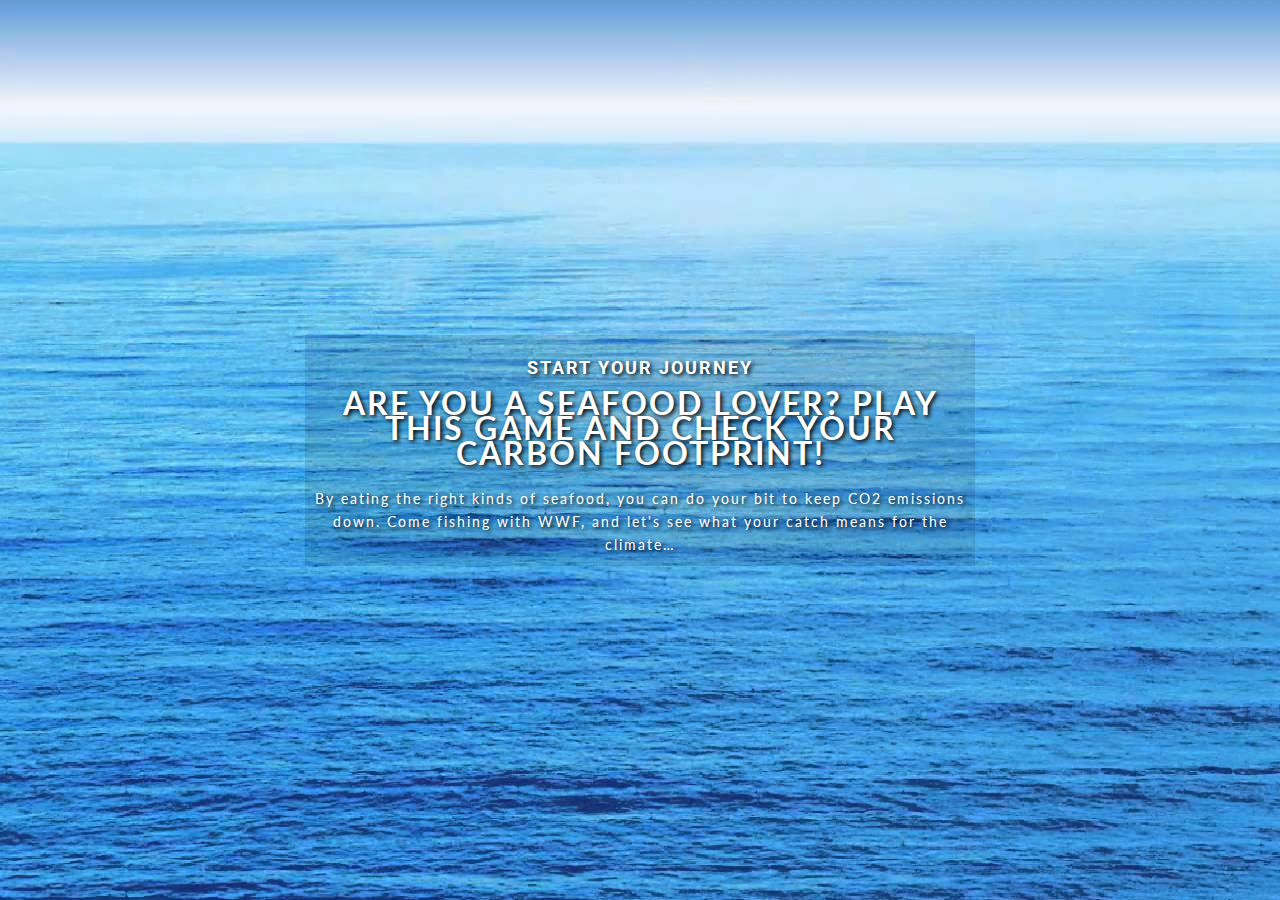
==== s7/index.html @ 73ff9d3f "zoning 1 css" ====
<!DOCTYPE html>
<html lang="en">
  <head>
    <meta charset="UTF-8" />
    <meta name="viewport" content="width=device-width, initial-scale=1.0" />
    <meta http-equiv="X-UA-Compatible" content="ie=edge" />
    <title>WIREFRAME & MOCKUP</title>
    <link
      href="https://fonts.googleapis.com/css?family=Lato|Roboto&display=swap"
      rel="stylesheet"
    />
    <link rel="stylesheet" href="style.css" />
  </head>
  <body>
    <div id="container">
      <div id="contenu">
        <h2>START YOUR JOURNEY</h2>
        <h1>
          ARE YOU A SEAFOOD LOVER? PLAY THIS GAME AND CHECK YOUR CARBON
          FOOTPRINT!
        </h1>
        <p>
          By eating the right kinds of seafood, you can do your bit to keep CO2
          emissions down. Come fishing with WWF, and let's see what your catch
          means for the climate…
        </p>
      </div>
    </div>
  </body>
</html>
---- s7/style.css ----
* {
  margin: 0;
  padding: 0;
}

#container {
  width: 100vw;
  height: 100vh;
  background: url("back1.jpg");
  display: flex;
}
#contenu {
  width: 650px;
  background: rgba(0, 0, 0, 0.1);
  margin: auto;
  text-align: center;
  color: white;
  padding: 10px;
  text-shadow: 2px 2px 4px black;
  letter-spacing: 2px;
}

#contenu h2 {
  font-family: "Roboto", sans-serif;
  line-height: 45px;
  font-size: 18px;
  font-weight: bolder;
}
#contenu h1 {
  font-family: "Lato", sans-serif;
  font-size: xx-large;
  line-height: 25px;
}
#contenu p {
  font-family: "Lato", sans-serif;
  line-height: 23px;
  margin-top: 22px;
  font-size: 0.9em;
}
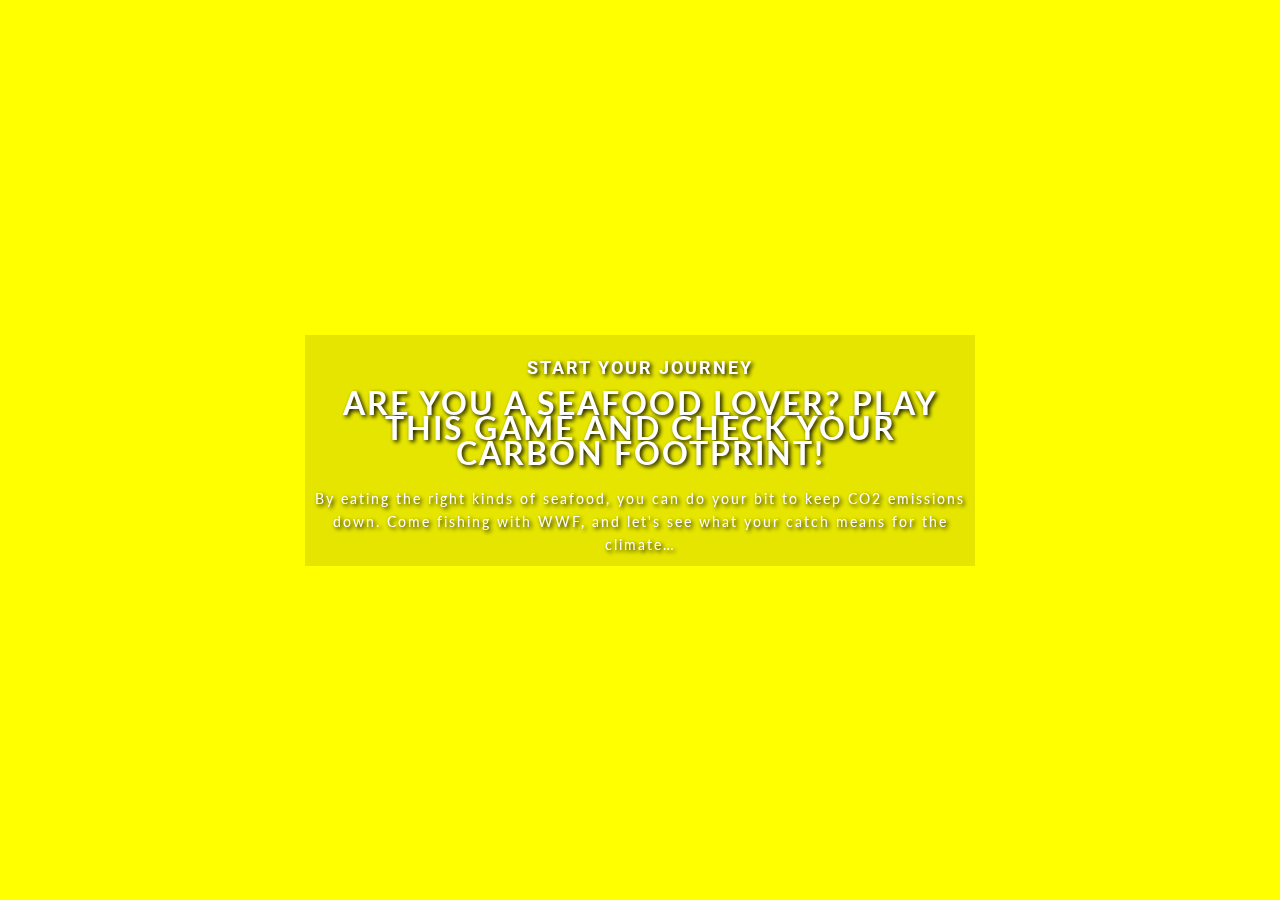
==== commit 1acca9b3: "CSS VIDEO BACKGROUND" ====
--- a/s7/index.html
+++ b/s7/index.html
@@ -13,6 +13,9 @@
   </head>
   <body>
     <div id="container">
+      <div id="v">
+        <video src="images/v.mp4" autoplay muted></video>
+      </div>
       <div id="contenu">
         <h2>START YOUR JOURNEY</h2>
         <h1>
--- a/s7/style.css
+++ b/s7/style.css
@@ -6,7 +6,6 @@
 #container {
   width: 100vw;
   height: 100vh;
-  background: url("back1.jpg");
   display: flex;
 }
 #contenu {
@@ -37,3 +36,15 @@
   margin-top: 22px;
   font-size: 0.9em;
 }
+#v {
+  width: 100%;
+  height: 100%;
+  background: yellow;
+  position: fixed;
+  z-index: -9;
+}
+#v video {
+  width: 100%;
+  height: 100%;
+  object-fit: cover;
+}
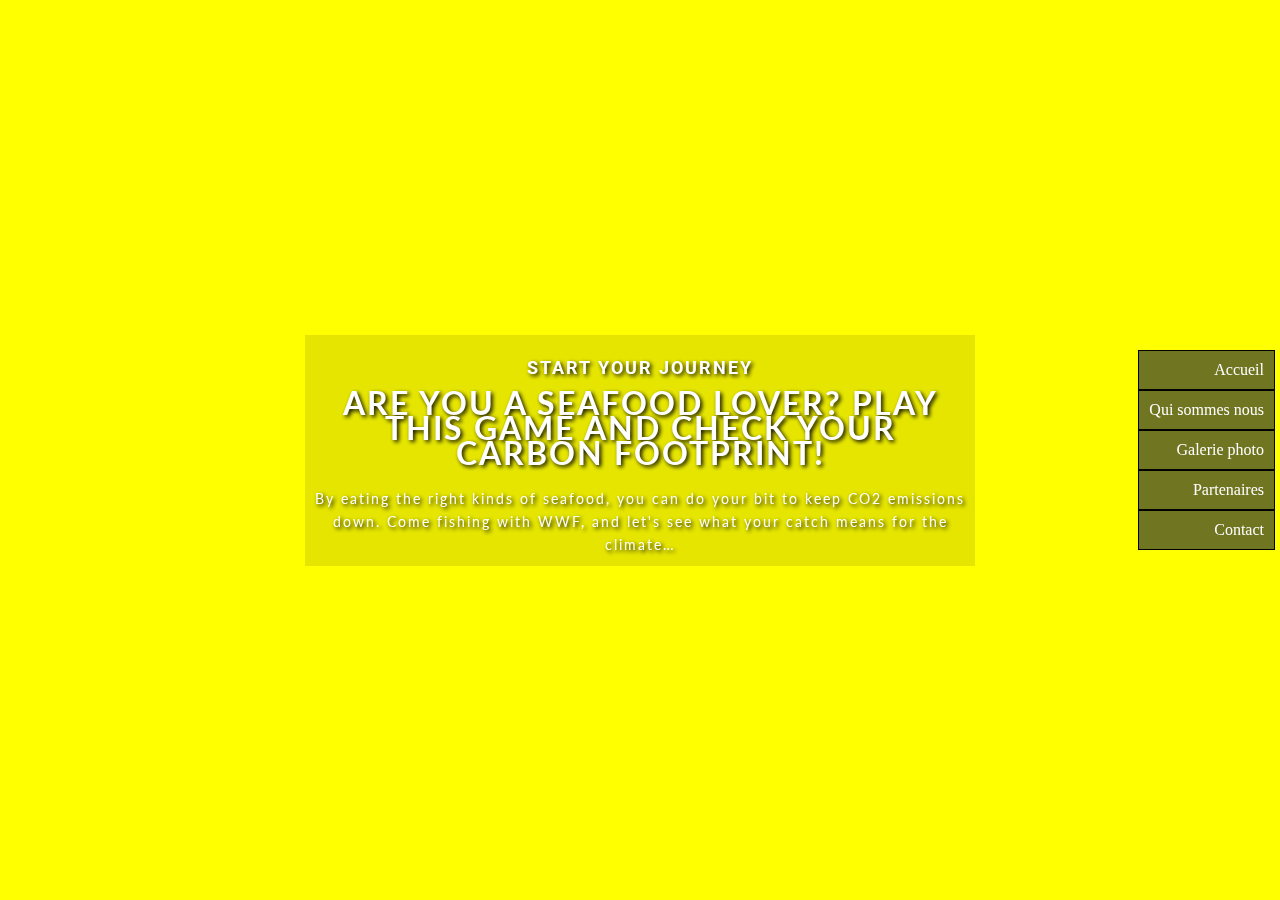
==== commit b1982a8c: "menu" ====
--- a/s7/index.html
+++ b/s7/index.html
@@ -12,6 +12,15 @@
     <link rel="stylesheet" href="style.css" />
   </head>
   <body>
+    <div id="menu">
+      <ul>
+        <li><a href="">Accueil</a></li>
+        <li><a href="">Qui sommes nous</a></li>
+        <li><a href="">Galerie photo</a></li>
+        <li><a href="">Partenaires</a</li>
+        <li><a href="">Contact</a></li>
+      </ul>
+    </div>
     <div id="container">
       <div id="v">
         <video src="images/v.mp4" autoplay muted></video>
--- a/s7/style.css
+++ b/s7/style.css
@@ -41,10 +41,38 @@
   height: 100%;
   background: yellow;
   position: fixed;
-  z-index: -9;
+  z-index: -1;
 }
 #v video {
   width: 100%;
   height: 100%;
   object-fit: cover;
 }
+
+/* css pour le menu */
+
+#menu {
+  position: fixed;
+  right: 5px;
+  top: calc(50% - 100px);
+  background: #343b2fb4;
+}
+#menu ul {
+  list-style: none;
+}
+
+#menu ul li {
+  border: 1px solid black;
+
+  text-align: right;
+}
+/* a est par defaut inline */
+#menu ul li a {
+  display: block;
+  padding: 10px;
+  text-decoration: none;
+  color: white;
+}
+#menu ul li a:hover {
+  background: #718a5f;
+}
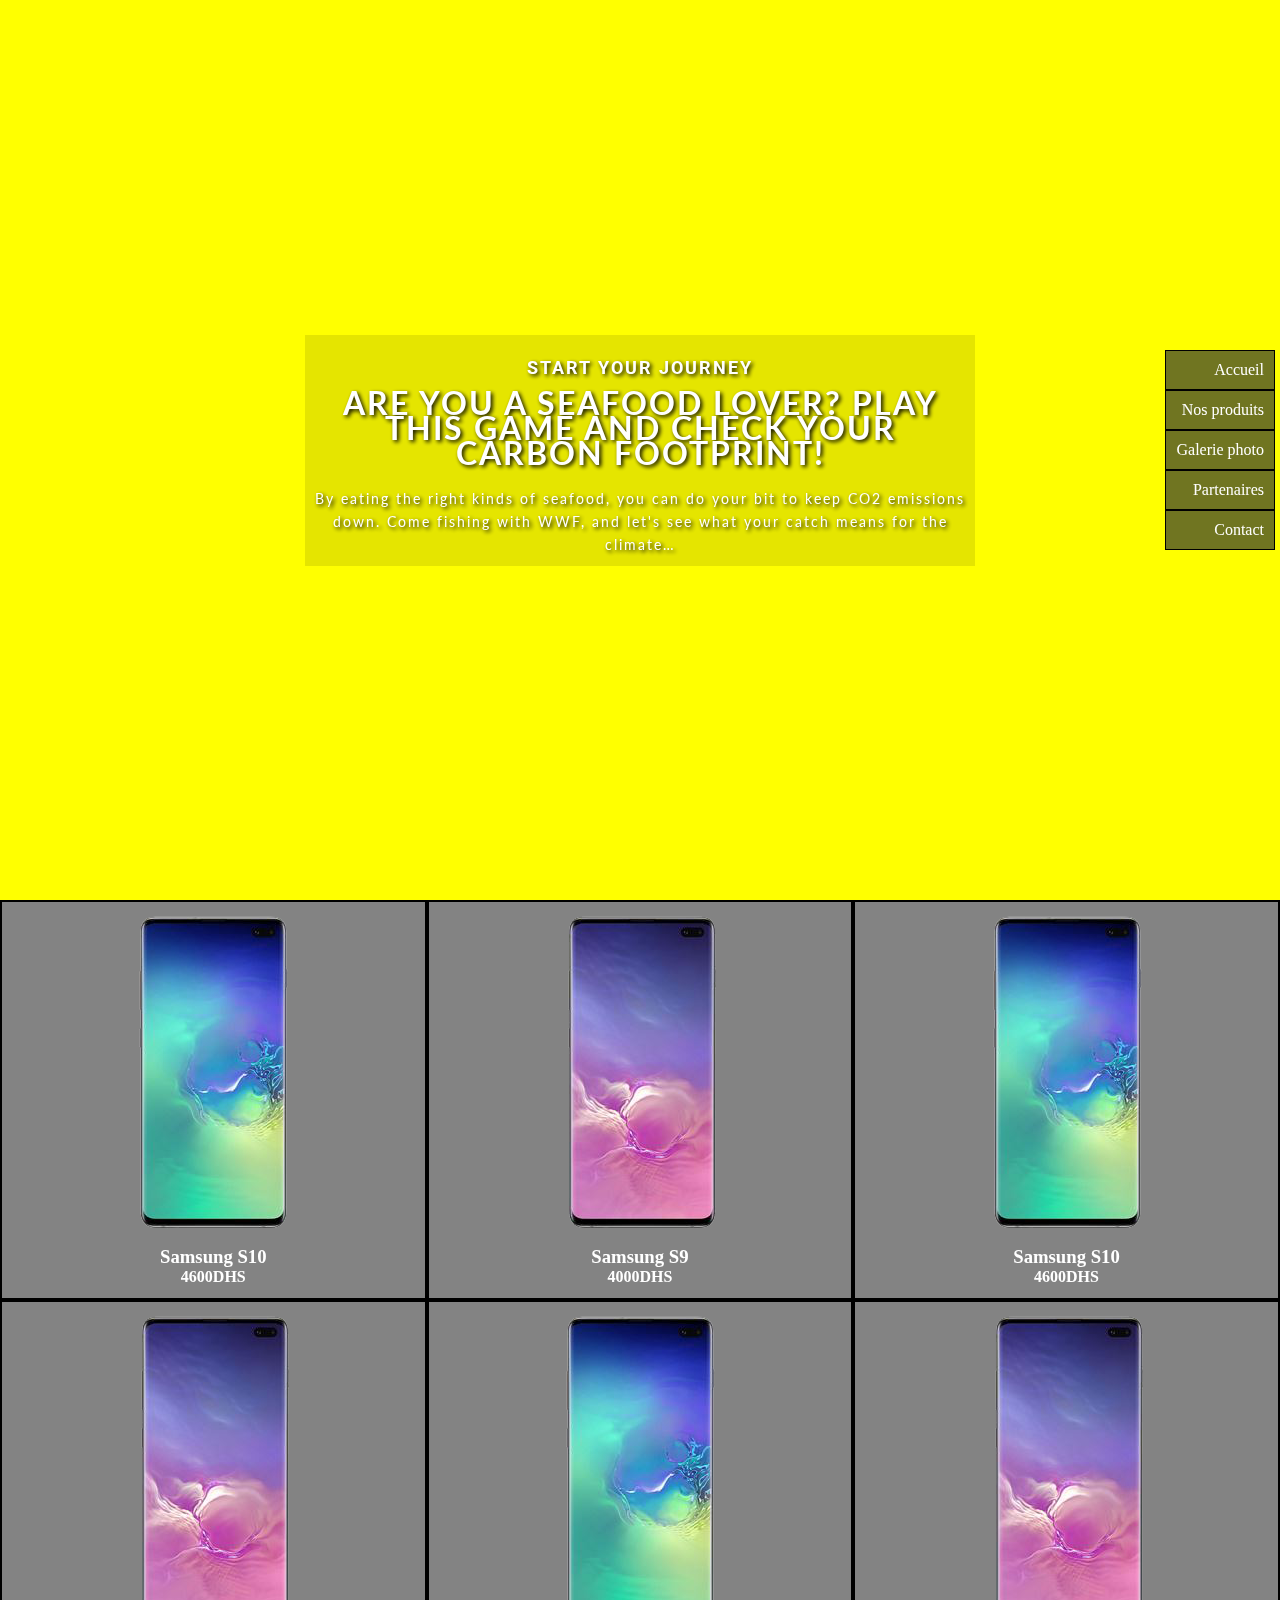
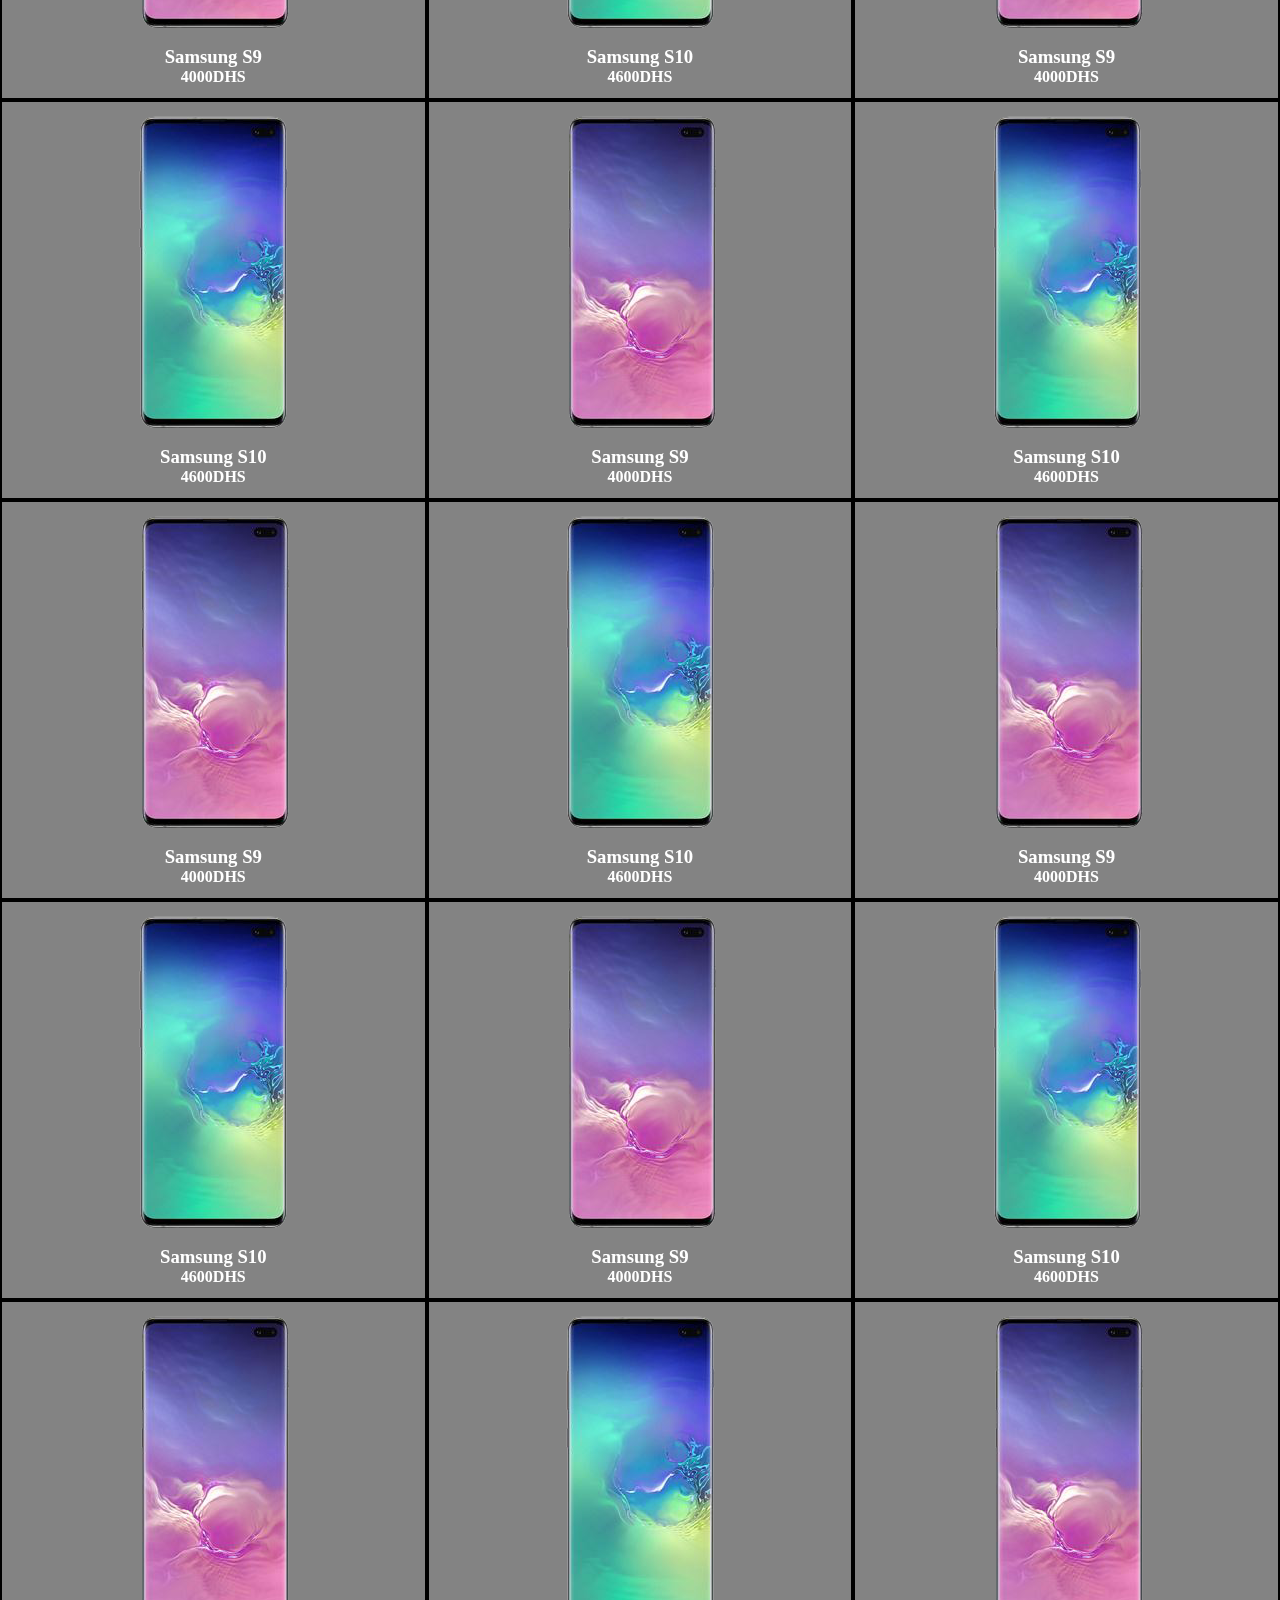
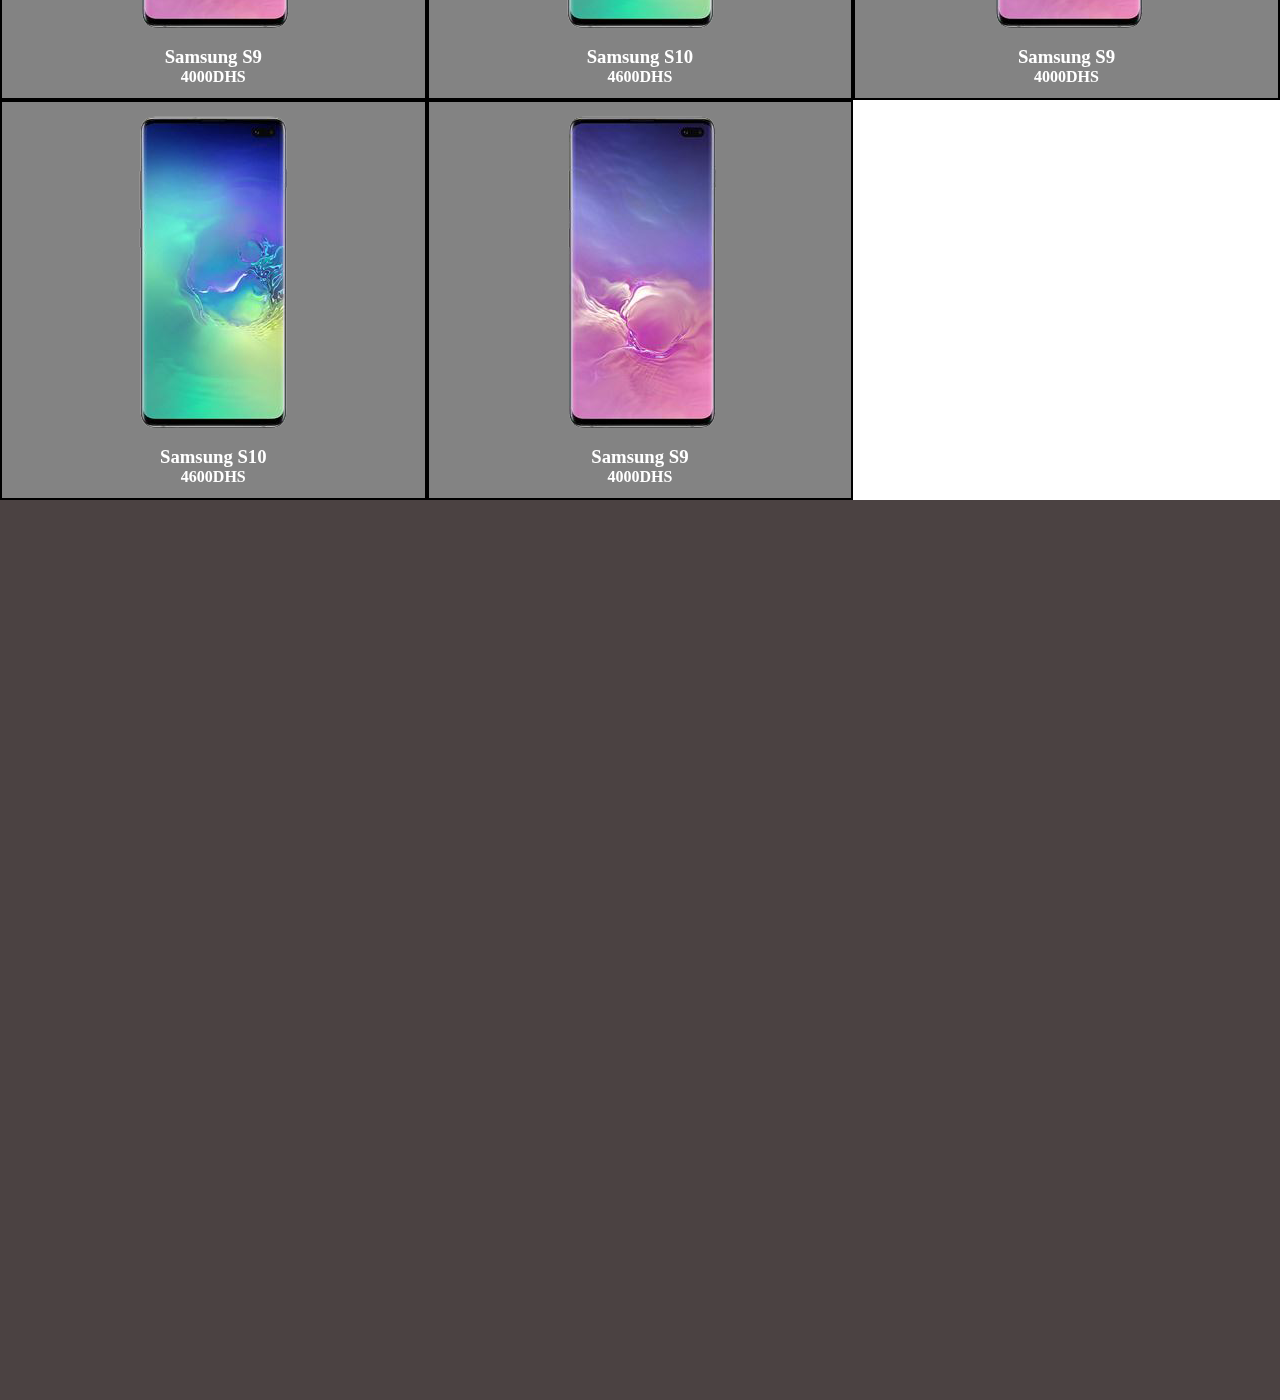
==== commit e3b378e3: "produits /classes css" ====
--- a/s7/index.html
+++ b/s7/index.html
@@ -14,13 +14,14 @@
   <body>
     <div id="menu">
       <ul>
-        <li><a href="">Accueil</a></li>
-        <li><a href="">Qui sommes nous</a></li>
+        <li><a href="#accueil">Accueil</a></li>
+        <li><a href="#p">Nos produits</a></li>
         <li><a href="">Galerie photo</a></li>
         <li><a href="">Partenaires</a</li>
-        <li><a href="">Contact</a></li>
+        <li><a href="#c">Contact</a></li>
       </ul>
     </div>
+    <a name="accueil"></a>
     <div id="container">
       <div id="v">
         <video src="images/v.mp4" autoplay muted></video>
@@ -38,5 +39,116 @@
         </p>
       </div>
     </div>
+    <a name="p"></a>
+    <div id="produits">
+      <div class="phone">
+        <img src="images/phone1.png" alt="">
+        <h3>Samsung S10</h3>
+        <h4>4600DHS</h4>
+      </div>
+      <div class="phone">
+          <img src="images/phone2.png" alt="">
+<h3>Samsung S9</h3>
+<h4>4000DHS</h4>
+            </div>
+      <div class="phone">
+        <img src="images/phone1.png" alt="">
+        <h3>Samsung S10</h3>
+        <h4>4600DHS</h4>
+      </div>
+      <div class="phone">
+          <img src="images/phone2.png" alt="">
+<h3>Samsung S9</h3>
+<h4>4000DHS</h4>
+            </div>
+      <div class="phone">
+        <img src="images/phone1.png" alt="">
+        <h3>Samsung S10</h3>
+        <h4>4600DHS</h4>
+      </div>
+      <div class="phone">
+          <img src="images/phone2.png" alt="">
+<h3>Samsung S9</h3>
+<h4>4000DHS</h4>
+            </div>
+      <div class="phone">
+        <img src="images/phone1.png" alt="">
+        <h3>Samsung S10</h3>
+        <h4>4600DHS</h4>
+      </div>
+      <div class="phone">
+          <img src="images/phone2.png" alt="">
+<h3>Samsung S9</h3>
+<h4>4000DHS</h4>
+            </div>
+      <div class="phone">
+        <img src="images/phone1.png" alt="">
+        <h3>Samsung S10</h3>
+        <h4>4600DHS</h4>
+      </div>
+      <div class="phone">
+          <img src="images/phone2.png" alt="">
+<h3>Samsung S9</h3>
+<h4>4000DHS</h4>
+            </div>
+      <div class="phone">
+        <img src="images/phone1.png" alt="">
+        <h3>Samsung S10</h3>
+        <h4>4600DHS</h4>
+      </div>
+      <div class="phone">
+          <img src="images/phone2.png" alt="">
+<h3>Samsung S9</h3>
+<h4>4000DHS</h4>
+            </div>
+      <div class="phone">
+        <img src="images/phone1.png" alt="">
+        <h3>Samsung S10</h3>
+        <h4>4600DHS</h4>
+      </div>
+      <div class="phone">
+          <img src="images/phone2.png" alt="">
+<h3>Samsung S9</h3>
+<h4>4000DHS</h4>
+            </div>
+      <div class="phone">
+        <img src="images/phone1.png" alt="">
+        <h3>Samsung S10</h3>
+        <h4>4600DHS</h4>
+      </div>
+      <div class="phone">
+          <img src="images/phone2.png" alt="">
+<h3>Samsung S9</h3>
+<h4>4000DHS</h4>
+            </div>
+      <div class="phone">
+        <img src="images/phone1.png" alt="">
+        <h3>Samsung S10</h3>
+        <h4>4600DHS</h4>
+      </div>
+      <div class="phone">
+          <img src="images/phone2.png" alt="">
+<h3>Samsung S9</h3>
+<h4>4000DHS</h4>
+            </div>
+      <div class="phone">
+        <img src="images/phone1.png" alt="">
+        <h3>Samsung S10</h3>
+        <h4>4600DHS</h4>
+      </div>
+      <div class="phone">
+          <img src="images/phone2.png" alt="">
+<h3>Samsung S9</h3>
+<h4>4000DHS</h4>
+            </div>
+
+     
+   <div class="n"></div> 
+
+    </div>
+<a name="c"></a>
+    <div id="contact"></div>
+
+
   </body>
 </html>
--- a/s7/style.css
+++ b/s7/style.css
@@ -60,7 +60,6 @@
 #menu ul {
   list-style: none;
 }
-
 #menu ul li {
   border: 1px solid black;
 
@@ -76,3 +75,34 @@
 #menu ul li a:hover {
   background: #718a5f;
 }
+
+#produits {
+  width: 100vw;
+  min-height: 100vh;
+  /* background: grey; */
+}
+#contact {
+  width: 100vw;
+  height: 100vh;
+  background: rgb(75, 66, 66);
+}
+
+.phone {
+  width: 33.33%;
+  height: 400px;
+  border: 2px solid black;
+  /* pour garder les memes dimension meme si on ajoute la bordure */
+  box-sizing: border-box;
+  /* display: inline-block; */
+  float: left;
+  text-align: center;
+  background: rgba(8, 8, 8, 0.5);
+  color: white;
+}
+.phone img {
+  height: 340px;
+}
+
+.n {
+  clear: both;
+}
